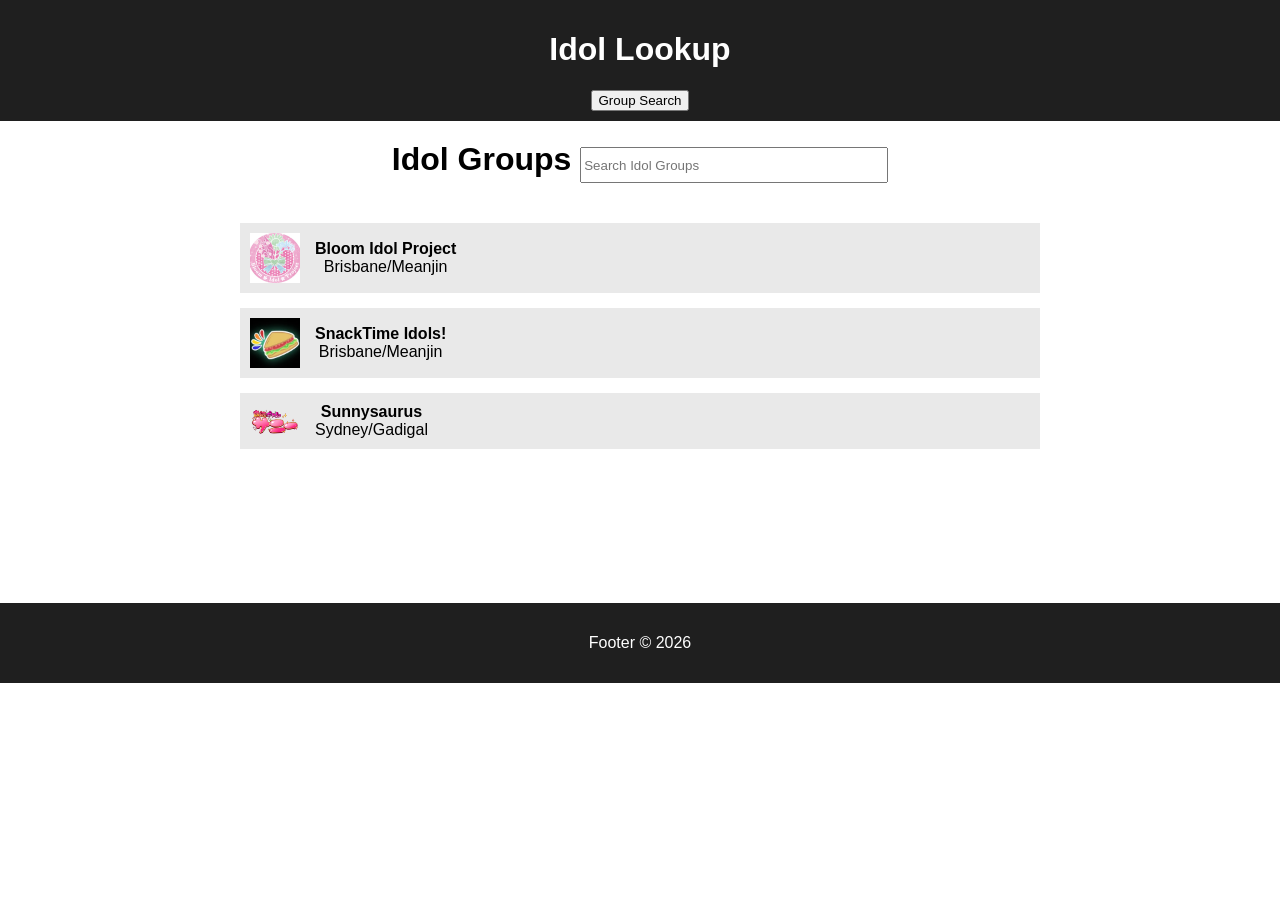
==== index.html @ 0423eba5 "Update index.html" ====
<!DOCTYPE html>
<html lang="en">
<head>
    <script src="https://ajax.googleapis.com/ajax/libs/jquery/2.1.3/jquery.min.js"></script>
    <link rel="stylesheet" href="stylesheet.css">
    <meta charset="UTF-8">
    <title>Idol Lookup</title>
    <link rel="stylesheet" href="https://cdnjs.cloudflare.com/ajax/libs/font-awesome/6.5.0/css/all.min.css">
</head>

<body>

<header>
    <h1>Idol Lookup</h1>
    <button onclick="renderIdolGroupList(idolgroups)">Group Search</button>
</header>
<div id="groupsearch" class="hidden searchbar" >
    <strong>Idol Groups</strong>
    <input id="search" placeholder="Search Idol Groups">
</div>
<div id="app"></div>

<script type="module" src="./main.js"></script>
<footer>
    <p>Footer © 2026</p>
</footer>

</body>
</html>
---- stylesheet.css ----
body {
    margin: 0;
    font-family: Arial, sans-serif;
}

/* Header */
header {
    background: #1F1F1F;
    color: white;
    padding: 10px;
    text-align: center;
}

a {
    color: black;
}

/* Main container */
.container {
    display: flex;
    min-height: 400px;
    flex-wrap: wrap;
}

/* Columns */
.column {
    flex: 1 1 300px;
    padding: 20px;
    text-align: center;
}

/* Column colors */
.left { background: #f7f7f7; }
.middle { background: #ffffff; }
.right { background: #f7f7f7; }

/* Footer */
footer {
    background: #1F1F1F;
    color: white;
    text-align: center;
    padding: 15px;
}

@media (max-width: 768px) {
    .container {
        flex-direction: column;
    }
}

.circle-img {
  width: 100px;
  height: 100px;
  border-radius: 50%; 
  object-fit: cover;
}

.idol-group-members {
    display: flex;
    flex-wrap: wrap;
    justify-content: center;
    gap: 40px;
}

.idol-member {
    text-align: center;
}

.idol-logo {
    width: 300px;
    height: auto;
    border: 6px solid #000000;
}

.idolgroup {
    display: flex;
    align-items: center;
    gap: 15px;
    margin-bottom: 15px;
    padding: 10px;
    background-color: #e9e9e9;
}

.idolgroup-info {
  display: flex;
  flex-direction: column;
}

.large-social {
    font-size: 4em;
    padding: 10px;
}

.medium-social {
    font-size: 2em;
    padding: 4px;
}

.idol-logo-search {
    width: 50px;
    height: auto;
}

.group-search-container {
    justify-content: center;
}


.searchpage {
    max-width: 800px;
    margin: 0 auto;
    padding: 20px;
}

.hidden {
    display: none;
}

.searchbar {
    max-width: 800px;
    margin: 0 auto;
    padding: 20px;
    font-size: 2em;
    text-align: center;
    align-items: center
}

#search {
    height: 30px;
    width: 300px;
}
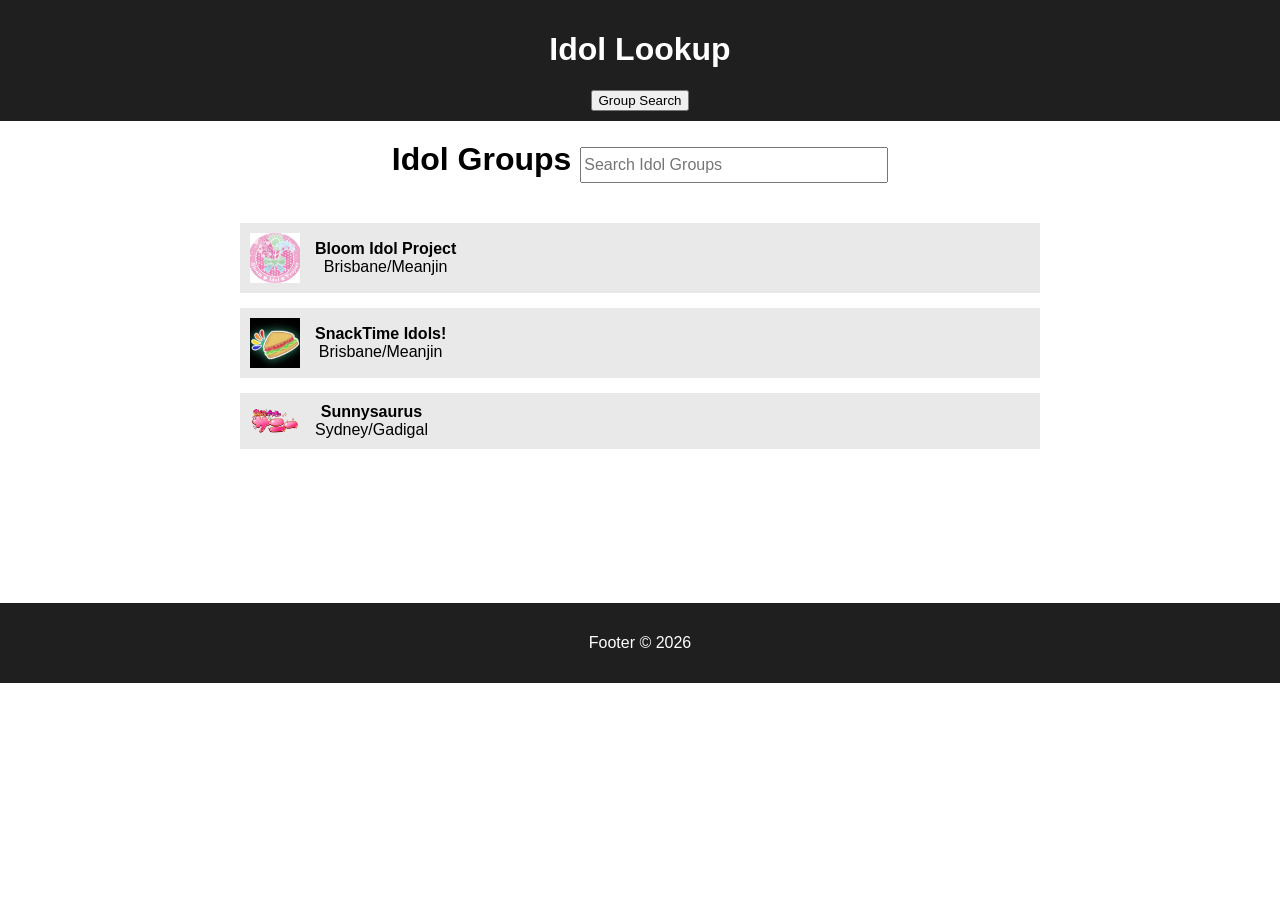
==== commit 83623ab9: "Update index.html" ====
--- a/index.html
+++ b/index.html
@@ -20,7 +20,7 @@
 </div>
 <div id="app"></div>
 
-<script type="module" src="./main.js"></script>
+<script type="module" src="main.js"></script>
 <footer>
     <p>Footer © 2026</p>
 </footer>
@@ -33,3 +33,4 @@
 
 
 
+
--- a/stylesheet.css
+++ b/stylesheet.css
@@ -128,4 +128,6 @@
 #search {
     height: 30px;
     width: 300px;
+    font-size: 16px;
 }
+
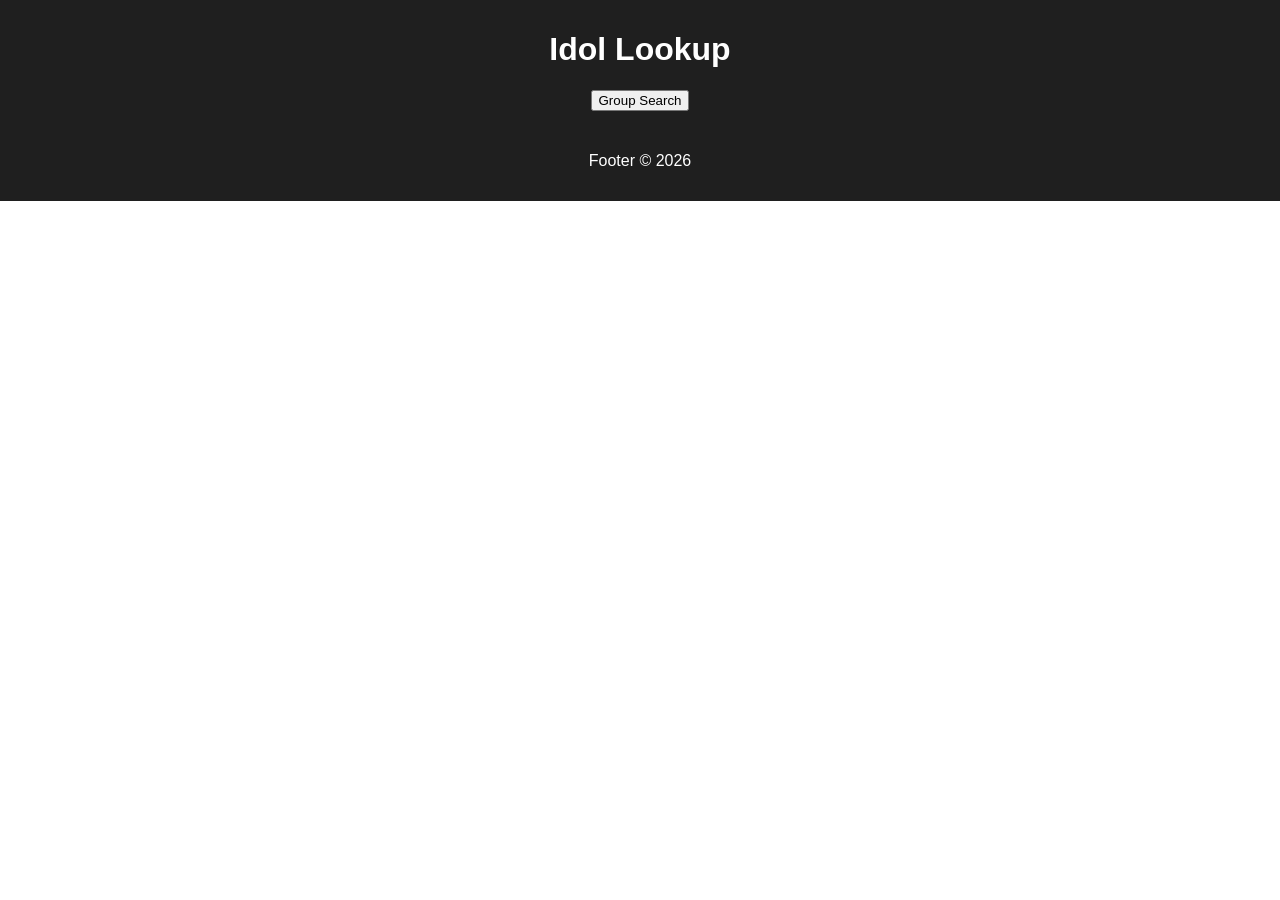
==== commit 42eedde6: "Update index.html" ====
--- a/index.html
+++ b/index.html
@@ -20,7 +20,7 @@
 </div>
 <div id="app"></div>
 
-<script type="module" src="main.js"></script>
+<script src="main.js"></script>
 <footer>
     <p>Footer © 2026</p>
 </footer>
@@ -34,3 +34,4 @@
 
 
 
+
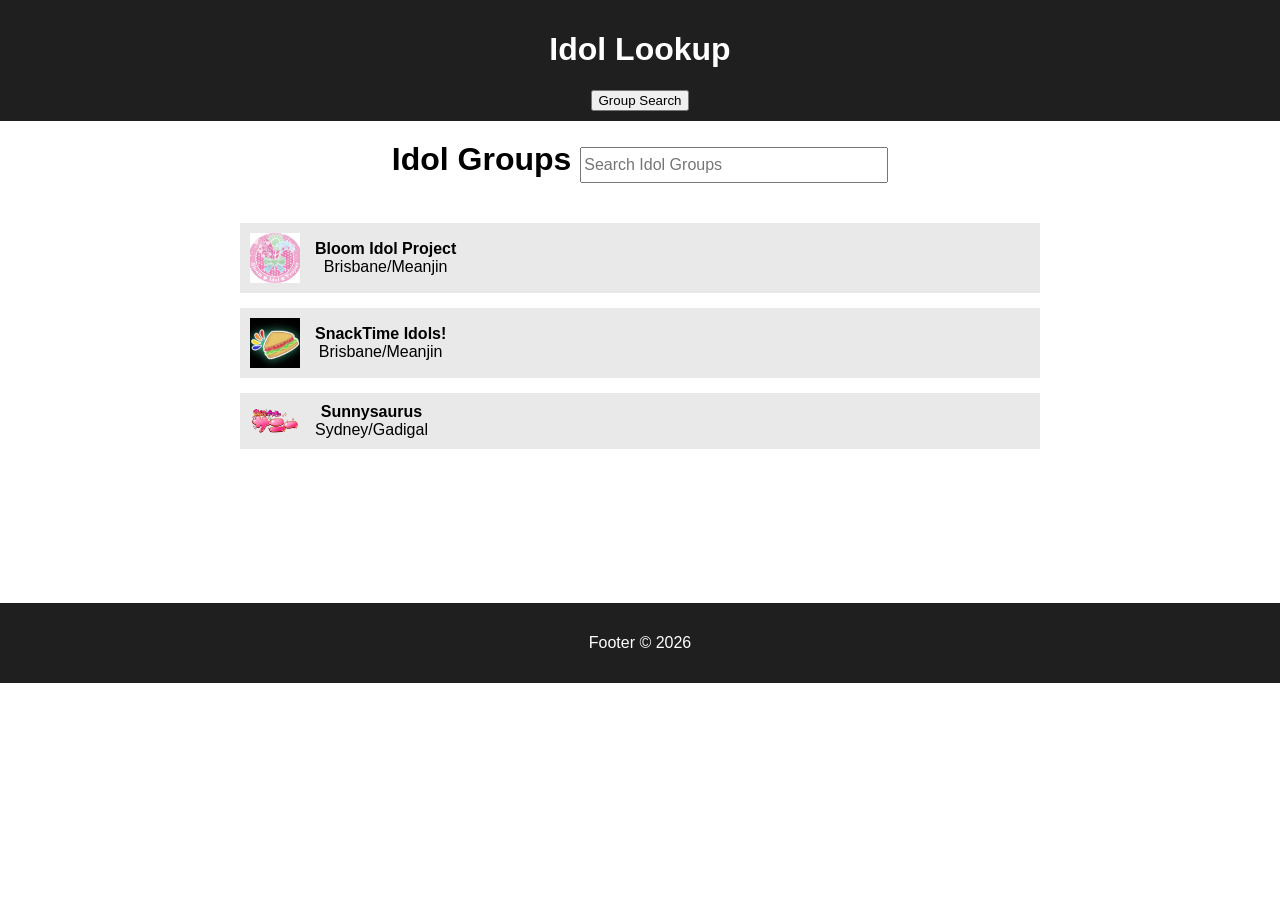
==== commit 5a558f62: "Update index.html" ====
--- a/index.html
+++ b/index.html
@@ -20,7 +20,7 @@
 </div>
 <div id="app"></div>
 
-<script src="main.js"></script>
+<script src="main.js" type="module"></script>
 <footer>
     <p>Footer © 2026</p>
 </footer>
@@ -35,3 +35,4 @@
 
 
 
+
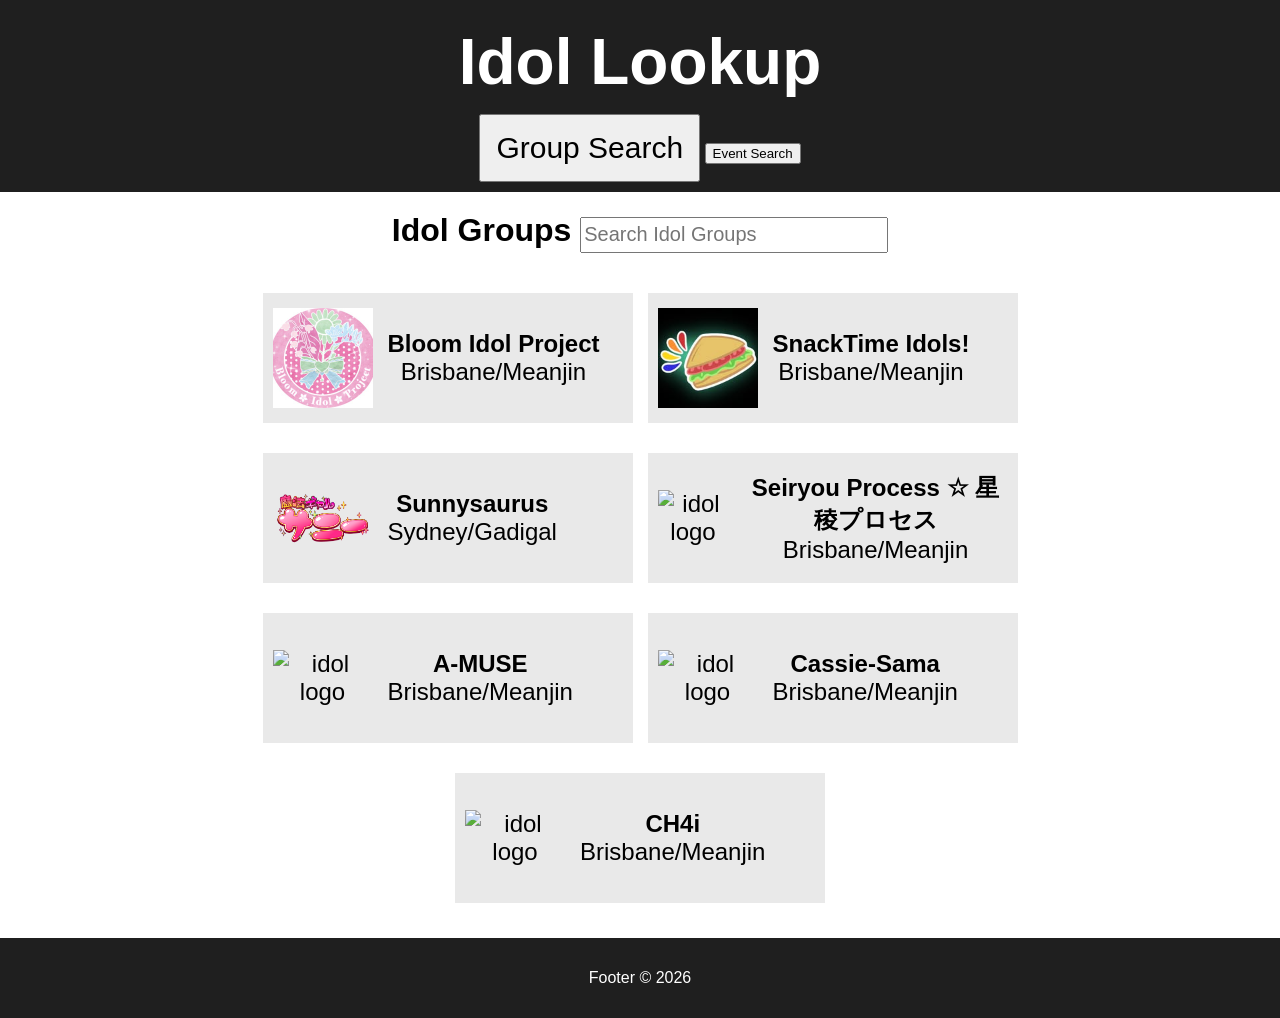
==== commit 092e71b1: "Update index.html" ====
--- a/index.html
+++ b/index.html
@@ -12,7 +12,8 @@
 
 <header>
     <h1>Idol Lookup</h1>
-    <button onclick="renderIdolGroupList(idolgroups)">Group Search</button>
+    <button id="group-search-button">Group Search</button>
+    <button id="event-search-button">Event Search</button>
 </header>
 <div id="groupsearch" class="hidden searchbar" >
     <strong>Idol Groups</strong>
@@ -36,3 +37,5 @@
 
 
 
+
+
--- a/stylesheet.css
+++ b/stylesheet.css
@@ -78,6 +78,10 @@
     gap: 15px;
     margin-bottom: 15px;
     padding: 10px;
+    font-size: 1.5em;
+    width: 350px;
+    height: 110px;
+    text-align: center;
     background-color: #e9e9e9;
 }
 
@@ -86,23 +90,36 @@
   flex-direction: column;
 }
 
+#group-search-button {
+    padding: 15px;
+    font-size: 30px;
+}
+
+h1 {
+  font-size: 4em;
+  margin: 15px;
+}
+
 .large-social {
-    font-size: 4em;
+    font-size: 6em;
     padding: 10px;
 }
 
 .medium-social {
-    font-size: 2em;
+    font-size: 3em;
     padding: 4px;
 }
 
 .idol-logo-search {
-    width: 50px;
+    width: 100px;
     height: auto;
 }
 
 .group-search-container {
     justify-content: center;
+    display: flex;
+    gap: 15px;
+    flex-wrap: wrap;
 }
 
 
@@ -128,6 +145,6 @@
 #search {
     height: 30px;
     width: 300px;
-    font-size: 16px;
+    font-size: 20px;
 }
 
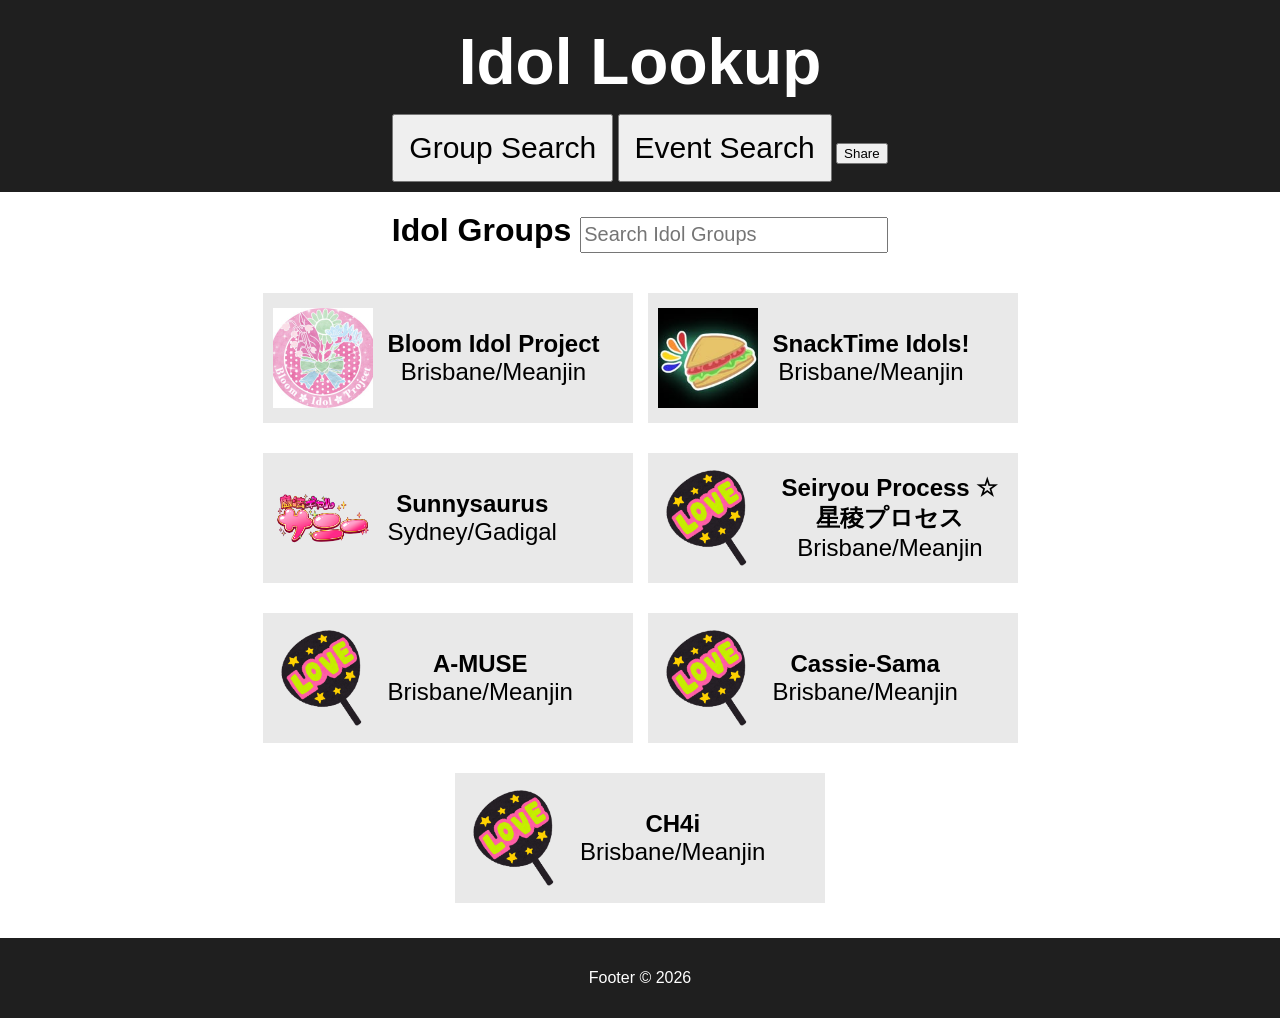
==== commit 541479c7: "Update index.html" ====
--- a/index.html
+++ b/index.html
@@ -12,8 +12,9 @@
 
 <header>
     <h1>Idol Lookup</h1>
-    <button id="group-search-button">Group Search</button>
-    <button id="event-search-button">Event Search</button>
+    <button id="group-search-button" class="nav-button">Group Search</button>
+    <button id="event-search-button" class="nav-button">Event Search</button>
+    <button id="share-button" class="nav-button">Share</button>
 </header>
 <div id="groupsearch" class="hidden searchbar" >
     <strong>Idol Groups</strong>
@@ -39,3 +40,4 @@
 
 
 
+
--- a/stylesheet.css
+++ b/stylesheet.css
@@ -95,6 +95,11 @@
     font-size: 30px;
 }
 
+#event-search-button {
+    padding: 15px;
+    font-size: 30px;
+}
+
 h1 {
   font-size: 4em;
   margin: 15px;
@@ -148,3 +153,35 @@
     font-size: 20px;
 }
 
+.event-img-search {
+    width: 200px;
+    height: auto;
+}
+
+.event-short {
+    display: flex;
+    align-items: center;
+    gap: 15px;
+    margin-bottom: 15px;
+    padding: 10px;
+    font-size: 1em;
+    width: 360px;
+    text-align: center;
+    background-color: #e9e9e9;
+}
+
+.event-info-name {
+    font-size: 1.5em;
+}
+
+.event-info {
+  display: flex;
+  flex-direction: column;
+}
+
+.event-search-container {
+    justify-content: center;
+    display: flex;
+    gap: 15px;
+    flex-wrap: wrap;
+}
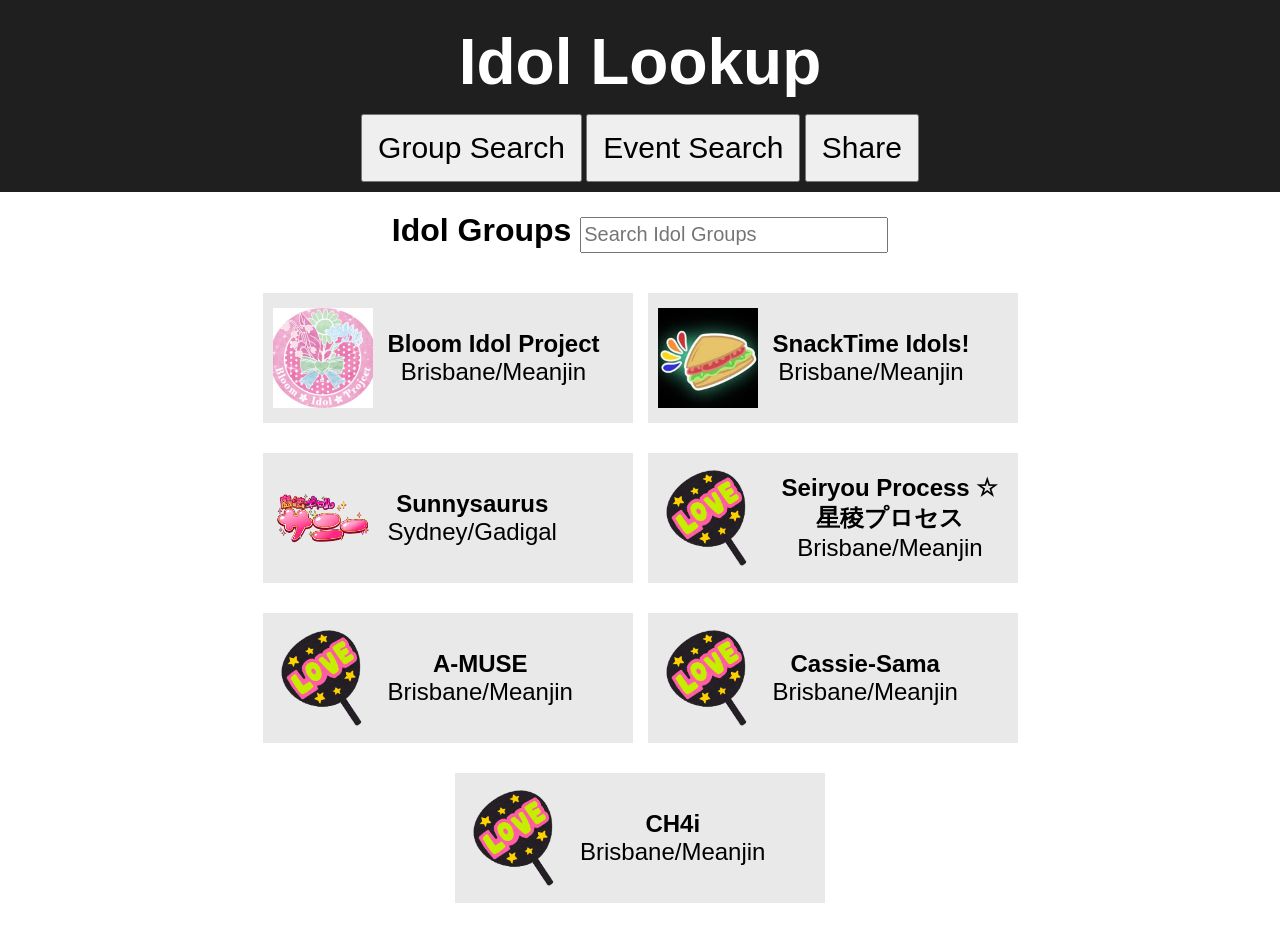
==== commit 837d278a: "Update index.html" ====
--- a/index.html
+++ b/index.html
@@ -23,10 +23,7 @@
 <div id="app"></div>
 
 <script src="main.js" type="module"></script>
-<footer>
-    <p>Footer © 2026</p>
-</footer>
-
+    
 </body>
 </html>
 
@@ -41,3 +38,4 @@
 
 
 
+
--- a/stylesheet.css
+++ b/stylesheet.css
@@ -90,16 +90,6 @@
   flex-direction: column;
 }
 
-#group-search-button {
-    padding: 15px;
-    font-size: 30px;
-}
-
-#event-search-button {
-    padding: 15px;
-    font-size: 30px;
-}
-
 h1 {
   font-size: 4em;
   margin: 15px;
@@ -185,3 +175,14 @@
     gap: 15px;
     flex-wrap: wrap;
 }
+
+.nav-button {
+    padding: 15px;
+    font-size: 30px;
+}
+
+
+.qr-code-share {
+    width: 100%;
+    height: 100%;
+}
